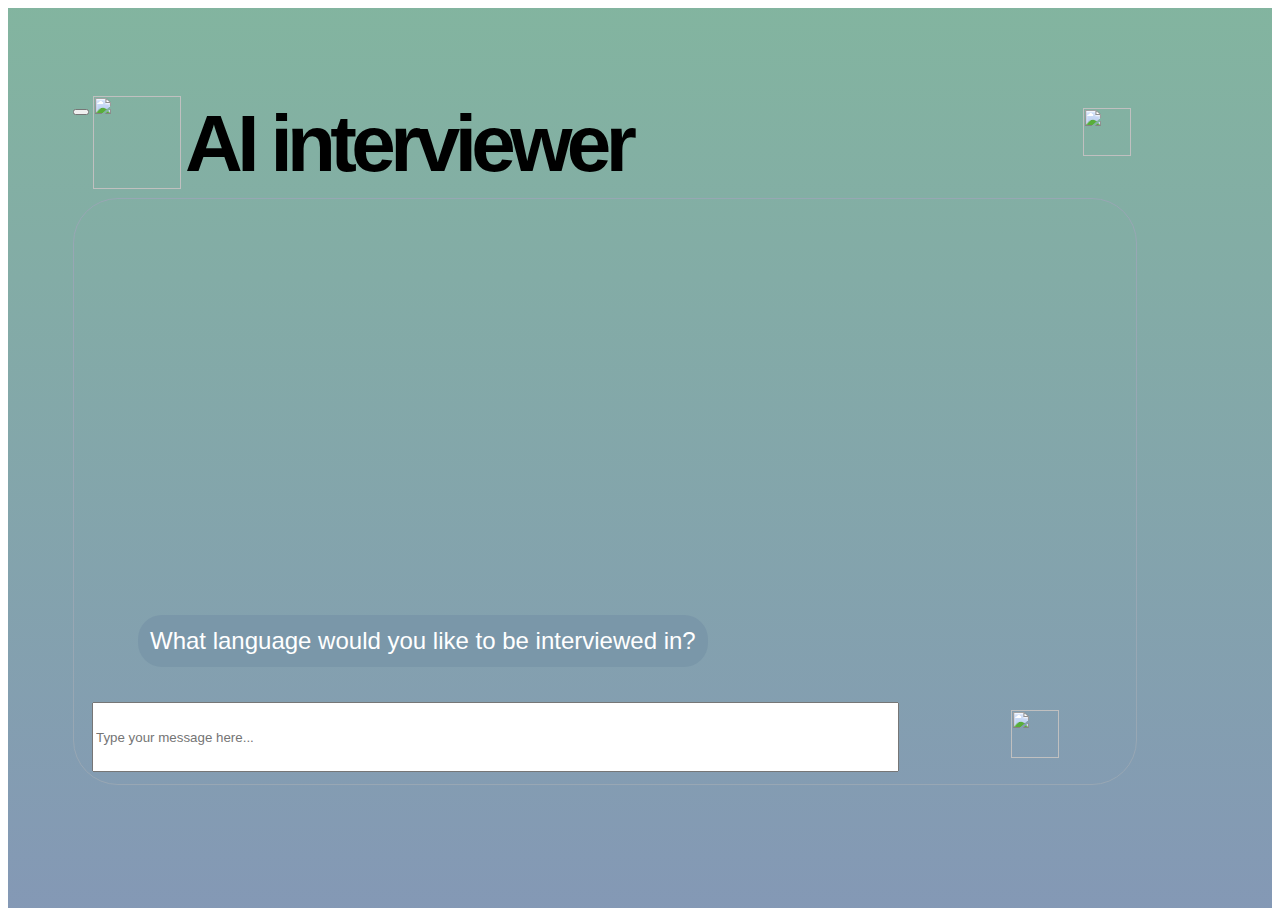
==== templates/aiinterviewer.html @ 4ec5dd0e "finished career quiz and final career selection" ====
<!DOCTYPE html>
<html>

<head>
    <meta charset="utf-8" />
    <link rel="stylesheet" href="/static/globals.css" />
    <link rel="stylesheet" href="/static/styleguide.css" />
    <link rel="stylesheet" href="/static/aiinterviewerstyle.css" />
</head>

<body>
    <script src="/static/scripts/aiinterview.js"></script>
    <div class="AI-interviewer">
        <div class="overlap-group-wrapper">
            <div class="overlap-group"> <img class="x" src="/static/img/x.png" />
                <div class="overlap">
                    <div class="text-wrapper">AI interviewer</div>
                    <div class="div">
                        <div class="msg-box" id="msg-box">
                            <div class="msg aimsg">What language would you like to be interviewed in?</div>
                        </div>
                    </div>
                    <img class="line" src="/static/img/line-4.png" />
                    <form>
                        <div class="group">
                            <input placeholder="Type your message here..." id="input">
                        </div>
                        <button style="display: inline" onclick="send(event)"><img class="send"
                                src="/static/img/send.png" /></button>
                    </form>
                </div> <img class="black-white-simple" src="/static/img/star.png" />
            </div>
        </div>
    </div>
</body>

</html>
---- static/aiinterviewerstyle.css ----
.AI-interviewer {
    background-color: rgba(255, 255, 255, 1);
    display: flex;
    flex-direction: row;
    justify-content: center;
    width: 100%;
}

.AI-interviewer .overlap-group-wrapper {
    background-color: rgba(255, 255, 255, 1);
    background: linear-gradient(180deg, rgb(130.69, 180.41, 159.53) 0%, rgb(131.87, 152.34, 181.13) 100%);
    width: 100vw;
    height: 100vh;
}

.AI-interviewer .overlap-group {
    position: relative;
    width: 90vw;
    height: 90vh;
    top: 55px;
    left: 35px;
    background-image: url(/static/img/rectangle-12.png);
    background-size: 100% 100%;
}

.AI-interviewer .x {
    position: absolute;
    width: 48px;
    height: 48px;
    top: 5vh;
    right: 5vw;
}

.AI-interviewer .overlap {
    position: absolute;
    width: 91vw;
    height: 82vh;
    top: 35px;
    left: 30px;
}

.AI-interviewer .group {
    position: absolute;
    width: 78vw;
    height: 80px;
    bottom: 6vh;
    left: 19px;
    background-image: url(/static/img/group-14.png);
}

#input {
    width: 80%;
    height: 80%;
}

.AI-interviewer .send {
    position: absolute;
    width: 48px;
    height: 48px;
    top: 68vh;
    right: 14vw;
}

.AI-interviewer .text-wrapper {
    position: absolute;
    width: 95vw;
    top: 0;
    left: 112px;
    font-family: "Inter-Bold", Helvetica;
    font-weight: 700;
    color: var(--variable-collection-better-blue);
    font-size: 80px;
    letter-spacing: -5.6px;
    line-height: normal;
}

.AI-interviewer .div {
    position: absolute;
    width: 83vw;
    height: 65vh;
    top: 100px;
    left: 0;
    border-radius: 45px;
    border: 1px solid;
    border-color: #98a7b4;
}

.AI-interviewer .line {
    position: absolute;
    width: 3px;
    height: 55vh;
    top: 16vh;
    left: 1.6vw;
}

.AI-interviewer .black-white-simple {
    position: absolute;
    width: 88px;
    height: 93px;
    top: 33px;
    left: 50px;
    object-fit: cover;
}

.msg-box {
    width: 75vw;
    height: 80%;
    flex-direction: column-reverse;
    gap: 20px;
    display: flex;
    position: relative;
    left: 5vw;
    overflow-y: scroll;
}

.msg {
    font-size: 1.5em;
    background-color: #D9D9D9;
    border-radius: 1em;
    padding: 0.5em;
    width: fit-content;
    font-family: "Inter", Helvetica;
}

.aimsg {
    float: right;
    text-align: start;
    background-color: #7A97A9;
    color: #fff;
}

.usermsg {
    float: left;
    text-align: end;
    position: relative;
    margin-left: auto;
    color: #515B67
}
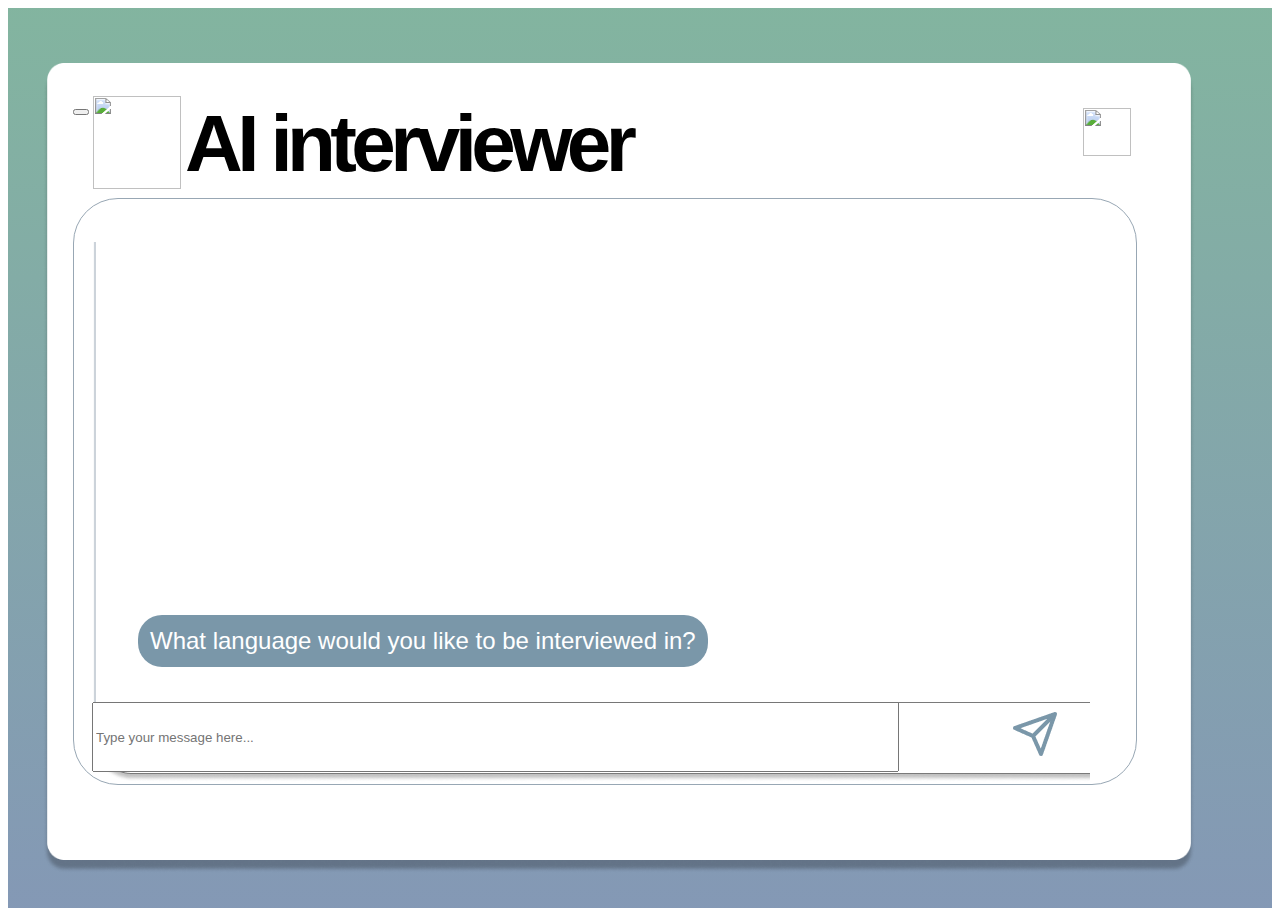
==== commit 016363c8: "Merge branch 'master' of https://github.com/reetamb/Hackathon-Team-5" ====
--- a/templates/aiinterviewer.html
+++ b/templates/aiinterviewer.html
@@ -5,6 +5,7 @@
     <meta charset="utf-8" />
     <link rel="stylesheet" href="/static/globals.css" />
     <link rel="stylesheet" href="/static/styleguide.css" />
+    <link rel="stylesheet" href="/static/style.css" />
     <link rel="stylesheet" href="/static/aiinterviewerstyle.css" />
 </head>
 
--- a/static/style.css
+++ b/static/style.css
@@ -0,0 +1,317 @@
+.header {
+  background-image: linear-gradient(to right, rgba(131, 180, 160) 0%, rgba(132, 152, 181) 100%);
+  display: flex;
+  flex-direction: column;
+}
+
+.navbar {
+  display: flex;
+  flex-direction: row;
+  justify-content: space-between;
+  padding-inline: 2%;
+  padding-top: 0.5%;
+}
+
+.toolBox {
+  display: flex;
+  flex-direction: row;
+  justify-content: space-evenly;
+  align-items: center;
+  justify-content: center;
+  padding-inline: 1%;
+}
+
+.tool {
+  display: flex;
+  flex-direction: row;
+  align-items: center;
+  justify-content: center;
+  padding: 3%;
+}
+
+.step {
+  display: flex;
+  flex-direction: row;
+  color: var(--better-blue, #7A97A9);
+  font-family: Inter;
+  font-size: 125px;
+  font-style: normal;
+  font-weight: 400;
+  line-height: normal;
+  letter-spacing: -10.5px;
+}
+
+.toolHeading {
+  display: flex;
+  flex-direction: row;
+  color: var(--better-blue, #7A97A9);
+  font-family: Inter;
+  font-size: 24px;
+  font-style: normal;
+  font-weight: 700;
+  line-height: normal;
+  letter-spacing: -1.1px;
+}
+
+.toolText {
+  display: flex;
+  flex-direction: column;
+  justify-content: center;
+  padding: 3%;
+  padding-top: 8%;
+}
+
+.toolDescription {
+  color: #384755;
+  font-family: Inter;
+  font-size: 20px;
+  font-style: normal;
+  font-weight: 400;
+  line-height: normal;
+  letter-spacing: -1.1px;
+}
+
+.toolButton {
+  color: #FFF;
+  font-family: Inter;
+  font-size: 15px;
+  font-style: normal;
+  font-weight: 700;
+  line-height: normal;
+  letter-spacing: -1.4px;
+  border-radius: 15px;
+  opacity: var(--sds-size-stroke-border);
+  background: var(--better-blue, #7A97A9);
+  display: flex;
+  padding: 1%;
+  text-align: center;
+  display: inline-block;
+  align-self: left;
+  flex-shrink: 0;
+  max-width: 40%;
+
+}
+
+.nextSteps {
+  display: flex;
+  flex-direction: column;
+  padding: 5%;
+  padding-right: 7%;
+}
+
+.jobBox {
+  display: flex;
+  justify-content: space-between;
+}
+
+.jobSources {
+  color: var(--better-blue, #7A97A9);
+  font-family: Inter;
+  font-size: 24px;
+  font-style: normal;
+  font-weight: 700;
+  line-height: normal;
+  letter-spacing: -1.1px;
+}
+
+
+
+.divider {
+  border-top: solid #bbb;
+  border-radius: 1px;
+  width: 90%;
+  padding: 0.2%;
+  padding-right: 15%;
+  padding-left: 15%;
+  display: flex;
+  justify-self: center;
+  align-items: center;
+  margin-left: 30px;
+  margin-right: 30px;
+}
+
+.mission {
+  display: flex;
+  flex-direction: row;
+  justify-content: flex-start;
+  justify-content: center ;
+  align-items: center;
+  padding-left: 5%;
+  padding-right: 0%;
+}
+
+.mission .risingStarsLogo {
+  width: 80%;
+}
+
+.missionText {
+  display: flex;
+  flex-direction: column;
+}
+
+.footer {
+  display: flex;
+  flex-direction: row;
+  justify-content: space-between;
+  background: rgba(96, 121, 138, 100%);
+}
+
+.companyInfo {
+  display: flex;
+  flex-direction: row;
+  justify-content: flex-start;
+  align-items: center;
+  justify-content: center;
+  color: #FFF;
+  font-family: Inter;
+  font-size: 23px;
+  font-style: normal;
+  font-weight: 700;
+  line-height: normal;
+  letter-spacing: -1px;
+}
+
+.headerLogo {
+  max-width: 80%;
+  max-height: auto;
+}
+
+.ourMission {
+  display: flex;
+  flex-direction: row;
+  justify-content: flex-end;
+  color: #FFF;
+  font-family: Inter;
+  font-size: 25px;
+  font-style: normal;
+  font-weight: 700;
+  line-height: normal;
+  letter-spacing: -1.75px;
+}
+
+.language {
+  display: flex;
+  flex-direction: row;
+  justify-content: flex-end;
+  color: #FFF;
+  font-family: Inter;
+  font-size: 23px;
+  font-style: normal;
+  font-weight: 700;
+  line-height: normal;
+  letter-spacing: -1px;
+}
+
+.tagline {
+  display: flex;
+  flex-direction: column;
+  justify-content: flex-end;
+  color: #FFF;
+  font-family: Inter;
+  font-size: 120px;
+  font-style: normal;
+  font-weight: 650;
+  line-height: normal;
+  letter-spacing: -7.4px;
+  padding: 5%;
+  padding-top: 14%;
+}
+
+.rightNavbar {
+  display: flex;
+  flex-direction: row;
+  justify-content: flex-end;
+  align-items: center;
+  padding: 10px;
+}
+
+.heading {
+  font-family: Inter;
+  font-size: 45px;
+  font-style: normal;
+  font-weight: 700;
+  line-height: normal;
+  letter-spacing: -3.5px;
+  opacity: var(--sds-size-stroke-border);
+  background: var(--Medium-Gradient, linear-gradient(90deg, #83B4A0 0%, #8498B5 100%));
+  background-clip: text;
+  -webkit-background-clip: text;
+  -webkit-text-fill-color: transparent;
+}
+
+.text {
+  color: var(--Dark-Text, #515B67);
+  font-family: Inter;
+  font-size: 20px;
+  font-style: normal;
+  font-weight: 400;
+  line-height: normal;
+  letter-spacing: -1px;
+  opacity: var(--sds-size-stroke-border);
+}
+
+.prathamLogo .img{
+  width: 7%;
+  padding-left: 5%;
+}
+
+.risingStarLogoColor {
+  padding: 5%;
+  max-width: 35%;
+}
+
+.risingStarLogoColor .img{
+    max-width: 50%;
+    height: auto;
+}
+
+.leftFooter {
+  display: flex;
+  flex-direction: row;
+  justify-content: space-between;
+  padding-left: 5%;
+  padding-right: 5%;
+  padding-top: 10%;
+  padding-bottom: 3%;
+  color: #FFF;
+  font-family: Inter;
+  font-size: 20px;
+  font-style: normal;
+  font-weight: 700;
+  line-height: normal;
+  letter-spacing: -1.75px;
+  text-decoration-line: underline;
+  opacity: var(--sds-size-stroke-border);
+}
+
+
+.rightFooter {
+  display: flex;
+  flex-direction: row;
+  justify-content: center;
+  color: #FFF;
+  font-family: Inter;
+  font-size: 20px;
+  font-style: normal;
+  font-weight: 700;
+  line-height: normal;
+  letter-spacing: -1.61px;
+  opacity: var(--sds-size-stroke-border);
+  padding-left: 5%;
+  padding-right: 5%;
+  padding-top: 10%;
+  padding-bottom: 3%;
+}
+
+.copyrightOwnership {
+  display: flex;
+  align-items: center;
+  justify-content: center;
+}
+
+.privacyPolicy {
+  display: flex;
+  flex-direction: column;
+  justify-content: center;
+  padding: 5%
+}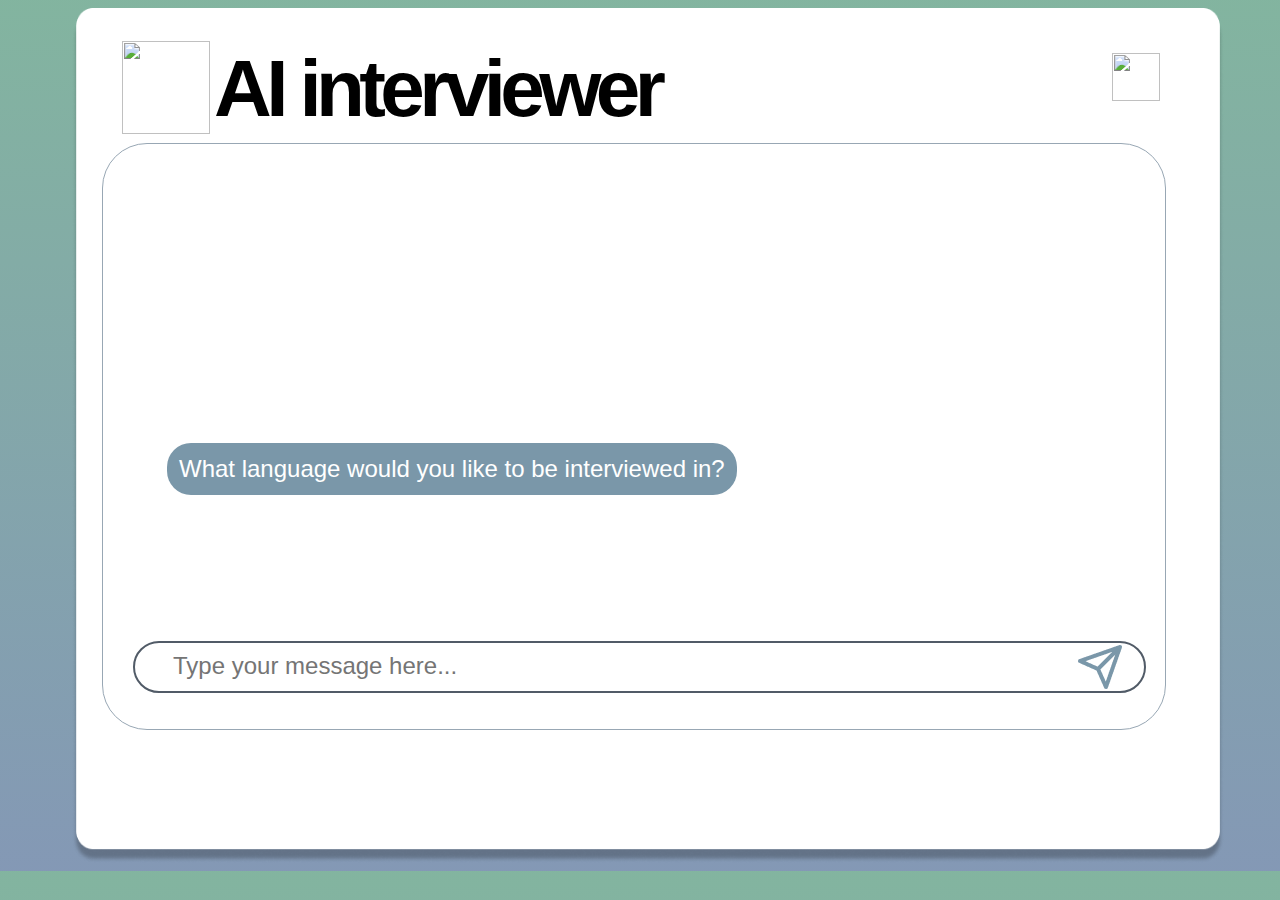
==== commit a43105bd: "fixed styles and finished the website pretty much" ====
--- a/templates/aiinterviewer.html
+++ b/templates/aiinterviewer.html
@@ -11,25 +11,22 @@
 
 <body>
     <script src="/static/scripts/aiinterview.js"></script>
-    <div class="AI-interviewer">
-        <div class="overlap-group-wrapper">
-            <div class="overlap-group"> <img class="x" src="/static/img/x.png" />
-                <div class="overlap">
-                    <div class="text-wrapper">AI interviewer</div>
-                    <div class="div">
-                        <div class="msg-box" id="msg-box">
-                            <div class="msg aimsg">What language would you like to be interviewed in?</div>
-                        </div>
-                    </div>
-                    <img class="line" src="/static/img/line-4.png" />
+    <div class="overlap-group"> <img class="x" src="/static/img/x.png" />
+        <img class="black-white-simple" src="/static/img/star.png" />
+        <div class="overlap">
+            <div class="text-wrapper">AI interviewer</div>
+            <div class="div">
+                <div class="msg-box" id="msg-box">
+                    <div class="msg aimsg">What language would you like to be interviewed in?</div>
+                </div>
+                <div class="form">
                     <form>
                         <div class="group">
                             <input placeholder="Type your message here..." id="input">
+                            <img class="send" src="/static/img/send.png" onclick="send(event)" />
                         </div>
-                        <button style="display: inline" onclick="send(event)"><img class="send"
-                                src="/static/img/send.png" /></button>
                     </form>
-                </div> <img class="black-white-simple" src="/static/img/star.png" />
+                </div>
             </div>
         </div>
     </div>
--- a/static/aiinterviewerstyle.css
+++ b/static/aiinterviewerstyle.css
@@ -1,29 +1,21 @@
-.AI-interviewer {
-    background-color: rgba(255, 255, 255, 1);
+body {
+    background: linear-gradient(to bottom, rgb(130.69, 180.41, 159.53), rgb(131.87, 152.34, 181.13));
     display: flex;
     flex-direction: row;
     justify-content: center;
     width: 100%;
 }
 
-.AI-interviewer .overlap-group-wrapper {
-    background-color: rgba(255, 255, 255, 1);
-    background: linear-gradient(180deg, rgb(130.69, 180.41, 159.53) 0%, rgb(131.87, 152.34, 181.13) 100%);
-    width: 100vw;
-    height: 100vh;
-}
-
-.AI-interviewer .overlap-group {
+ .overlap-group {
     position: relative;
     width: 90vw;
-    height: 90vh;
-    top: 55px;
-    left: 35px;
+    height: 95vh;
+    margin: auto;
     background-image: url(/static/img/rectangle-12.png);
     background-size: 100% 100%;
 }
 
-.AI-interviewer .x {
+ .x {
     position: absolute;
     width: 48px;
     height: 48px;
@@ -31,7 +23,7 @@
     right: 5vw;
 }
 
-.AI-interviewer .overlap {
+ .overlap {
     position: absolute;
     width: 91vw;
     height: 82vh;
@@ -39,29 +31,35 @@
     left: 30px;
 }
 
-.AI-interviewer .group {
+ .group {
     position: absolute;
-    width: 78vw;
-    height: 80px;
-    bottom: 6vh;
-    left: 19px;
-    background-image: url(/static/img/group-14.png);
+    height: max-content;
+    bottom: 4vh;
+    left: 30px;
+    margin-top: 20px;
+    background: transparent;
+    border-radius: 40px;
+    border: 2px solid #515B67;
+    width: 95%;
 }
 
 #input {
-    width: 80%;
-    height: 80%;
+    border: none;
+    background: transparent;
+    margin-left: 36px;
+    margin-top: 8px;
+    font-size: 24px;
 }
 
-.AI-interviewer .send {
-    position: absolute;
+ .send {
+    position: relative;
     width: 48px;
     height: 48px;
-    top: 68vh;
-    right: 14vw;
+    float: right;
+    margin-right: 20px;
 }
 
-.AI-interviewer .text-wrapper {
+ .text-wrapper {
     position: absolute;
     width: 95vw;
     top: 0;
@@ -74,7 +72,7 @@
     line-height: normal;
 }
 
-.AI-interviewer .div {
+ .div {
     position: absolute;
     width: 83vw;
     height: 65vh;
@@ -85,7 +83,7 @@
     border-color: #98a7b4;
 }
 
-.AI-interviewer .line {
+ .line {
     position: absolute;
     width: 3px;
     height: 55vh;
@@ -93,7 +91,7 @@
     left: 1.6vw;
 }
 
-.AI-interviewer .black-white-simple {
+ .black-white-simple {
     position: absolute;
     width: 88px;
     height: 93px;
@@ -104,13 +102,14 @@
 
 .msg-box {
     width: 75vw;
-    height: 80%;
+    height: 60%;
     flex-direction: column-reverse;
     gap: 20px;
     display: flex;
     position: relative;
     left: 5vw;
     overflow-y: scroll;
+    margin-bottom: 20px;
 }
 
 .msg {
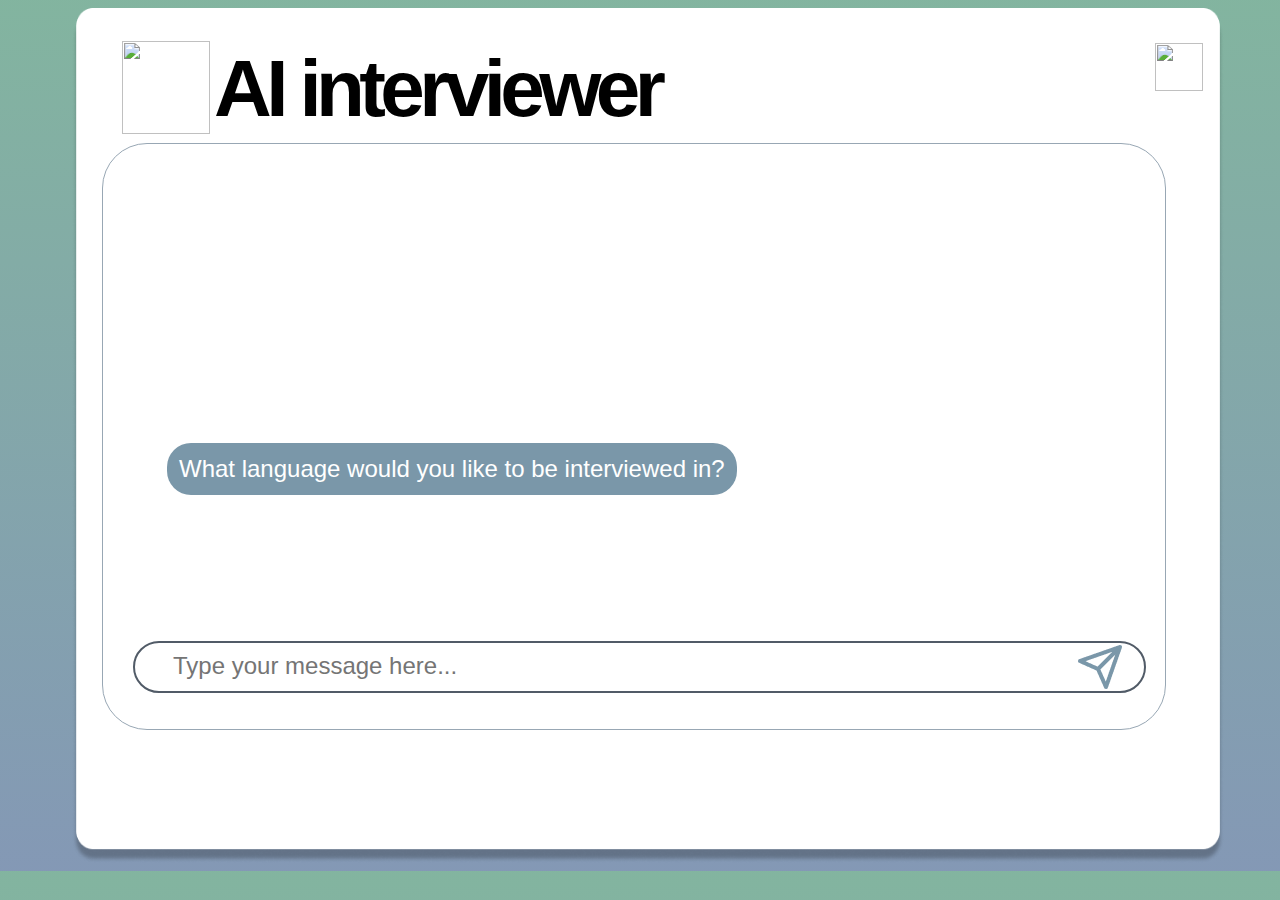
==== commit dd2342ee: "visual polishes" ====
--- a/templates/aiinterviewer.html
+++ b/templates/aiinterviewer.html
@@ -11,10 +11,13 @@
 
 <body>
     <script src="/static/scripts/aiinterview.js"></script>
-    <div class="overlap-group"> <img class="x" src="/static/img/x.png" />
+    <div class="overlap-group"> 
         <img class="black-white-simple" src="/static/img/star.png" />
         <div class="overlap">
             <div class="text-wrapper">AI interviewer</div>
+            <a href="home" target="_self">
+                <img class="x" src="/static/img/x.png" />
+            </a>
             <div class="div">
                 <div class="msg-box" id="msg-box">
                     <div class="msg aimsg">What language would you like to be interviewed in?</div>
--- a/static/style.css
+++ b/static/style.css
@@ -266,8 +266,6 @@
 }
 
 .leftFooter {
-  display: flex;
-  flex-direction: row;
   justify-content: space-between;
   padding-left: 5%;
   padding-right: 5%;
--- a/static/aiinterviewerstyle.css
+++ b/static/aiinterviewerstyle.css
@@ -19,7 +19,7 @@
     position: absolute;
     width: 48px;
     height: 48px;
-    top: 5vh;
+    top: 0vh;
     right: 5vw;
 }
 
@@ -61,7 +61,7 @@
 
  .text-wrapper {
     position: absolute;
-    width: 95vw;
+    width: max-content;
     top: 0;
     left: 112px;
     font-family: "Inter-Bold", Helvetica;
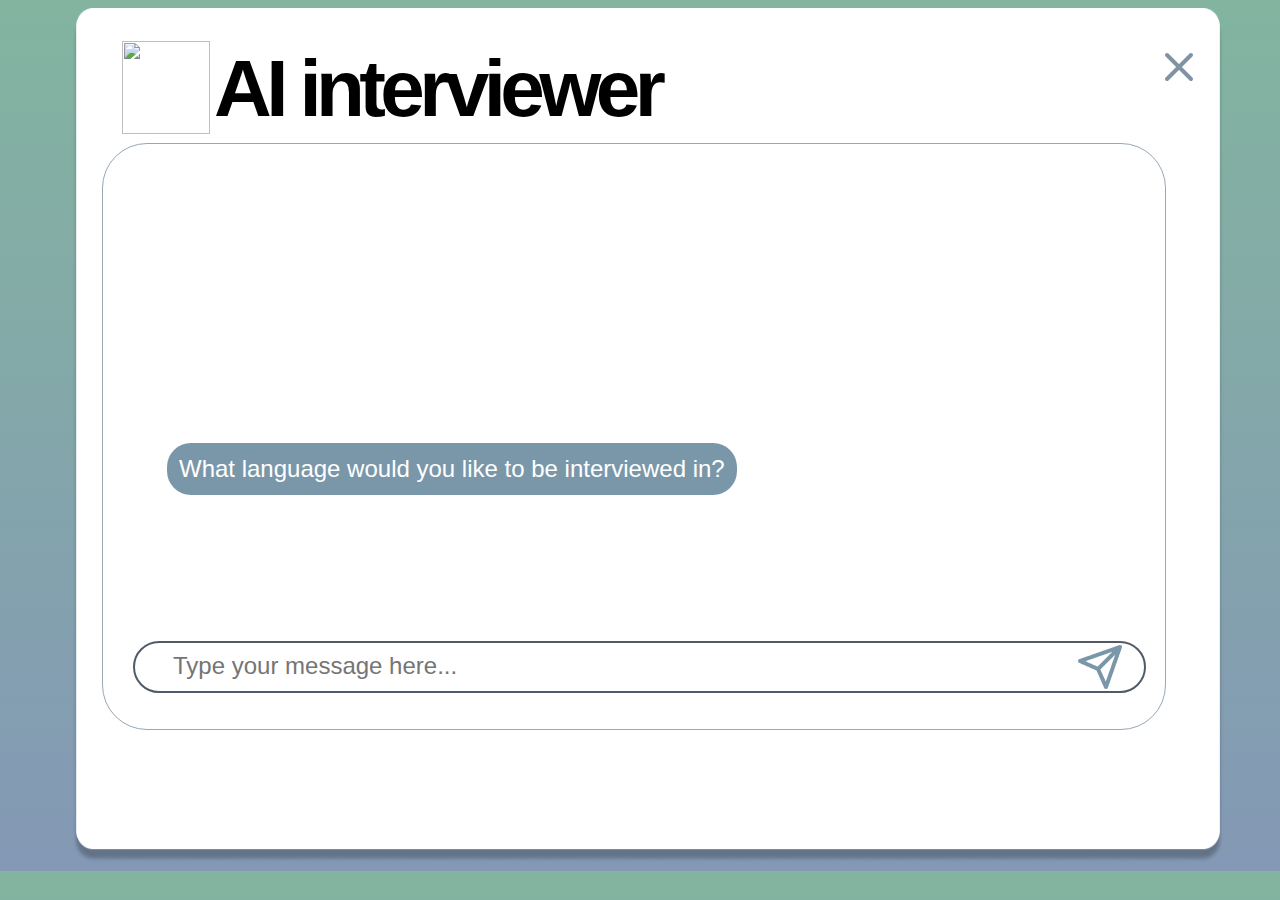
==== commit 53b03be5: "Cleaned up images and made AI interview a bit more transparent" ====
--- a/templates/aiinterviewer.html
+++ b/templates/aiinterviewer.html
@@ -16,14 +16,14 @@
         <div class="overlap">
             <div class="text-wrapper">AI interviewer</div>
             <a href="home" target="_self">
-                <img class="x" src="/static/img/x.png" />
+                <img class="x" src="/static/img/X.svg" />
             </a>
             <div class="div">
                 <div class="msg-box" id="msg-box">
                     <div class="msg aimsg">What language would you like to be interviewed in?</div>
                 </div>
                 <div class="form">
-                    <form>
+                    <form onsubmit="send(event)" autocomplete="off">
                         <div class="group">
                             <input placeholder="Type your message here..." id="input">
                             <img class="send" src="/static/img/send.png" onclick="send(event)" />
--- a/static/aiinterviewerstyle.css
+++ b/static/aiinterviewerstyle.css
@@ -11,7 +11,7 @@
     width: 90vw;
     height: 95vh;
     margin: auto;
-    background-image: url(/static/img/rectangle-12.png);
+    background-image: url(/static/img/panel.png);
     background-size: 100% 100%;
 }
 
@@ -49,6 +49,7 @@
     margin-left: 36px;
     margin-top: 8px;
     font-size: 24px;
+    width: 80%;
 }
 
  .send {
